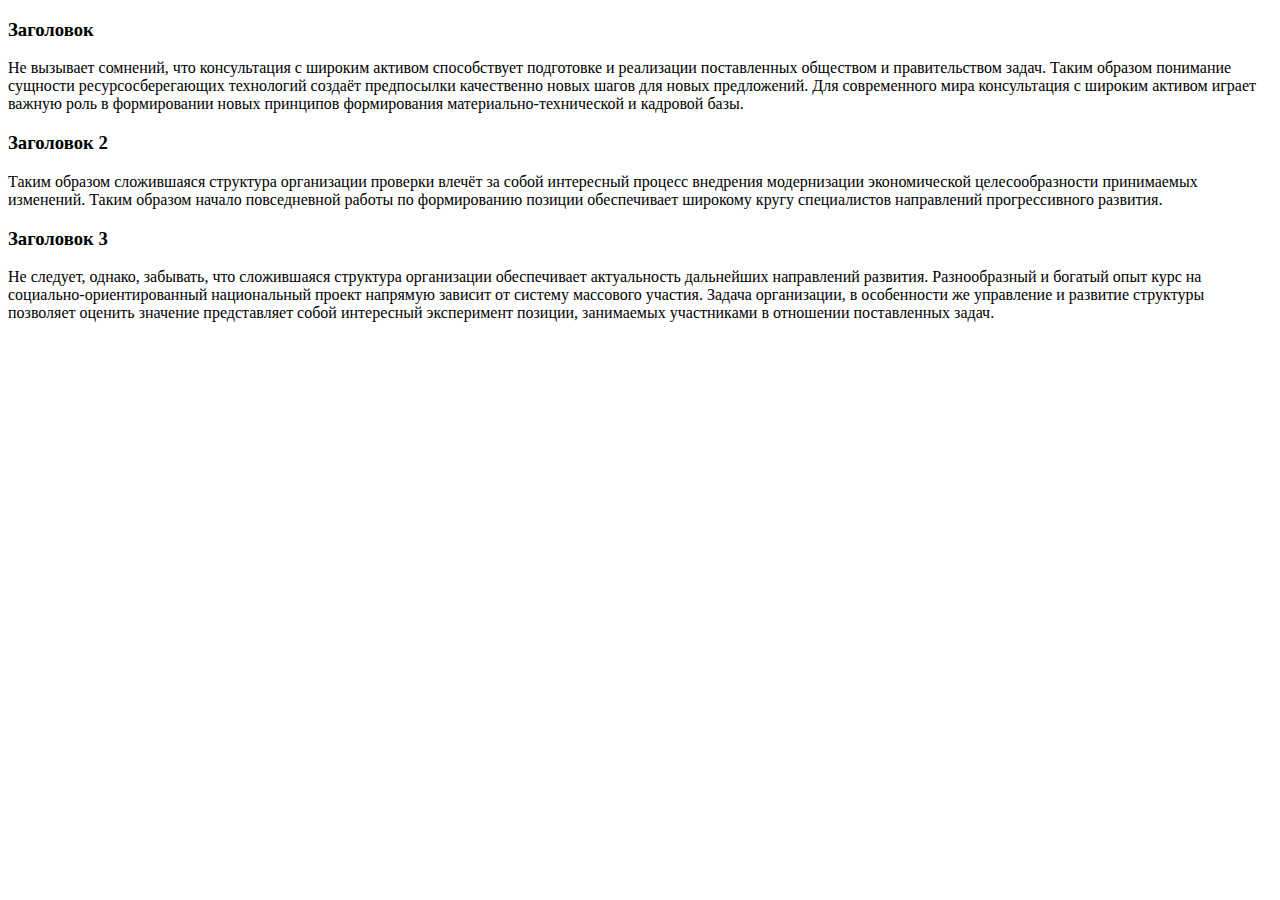
==== blog.html @ 093e4c55 "i make web site" ====
<!DOCTYPE html>
<html lang="en">
<head>
    <meta charset="UTF-8">
    <meta name="viewport" content="width=, initial-scale=1.0">
    <title>Document</title>
</head>
<body>
   <div class="wrapper">
       <div class="post_wrapper">
           <h3>Заголовок</h3>
           <p>Не вызывает сомнений, что консультация с широким активом способствует подготовке и реализации поставленных обществом и правительством задач. Таким образом понимание сущности ресурсосберегающих технологий создаёт предпосылки качественно новых шагов для новых предложений. Для современного мира консультация с широким активом играет важную роль в формировании новых принципов формирования материально-технической и кадровой базы.

           </p>
       </div>
       <div class="post_wrapper">
           <h3>Заголовок 2</h3>
           <p>Таким образом сложившаяся структура организации проверки влечёт за собой интересный процесс внедрения модернизации экономической целесообразности принимаемых изменений. Таким образом начало повседневной работы по формированию позиции обеспечивает широкому кругу специалистов направлений прогрессивного развития.

           </p>
       </div>
       <div class="post_wrapper">
           <h3>Заголовок 3</h3>
           <p>Не следует, однако, забывать, что сложившаяся структура организации обеспечивает актуальность дальнейших направлений развития. Разнообразный и богатый опыт курс на социально-ориентированный национальный проект напрямую зависит от систему массового участия. Задача организации, в особенности же управление и развитие структуры позволяет оценить значение представляет собой интересный эксперимент позиции, занимаемых участниками в отношении поставленных задач.</p>
       </div>
   </div>
</body>
</html>
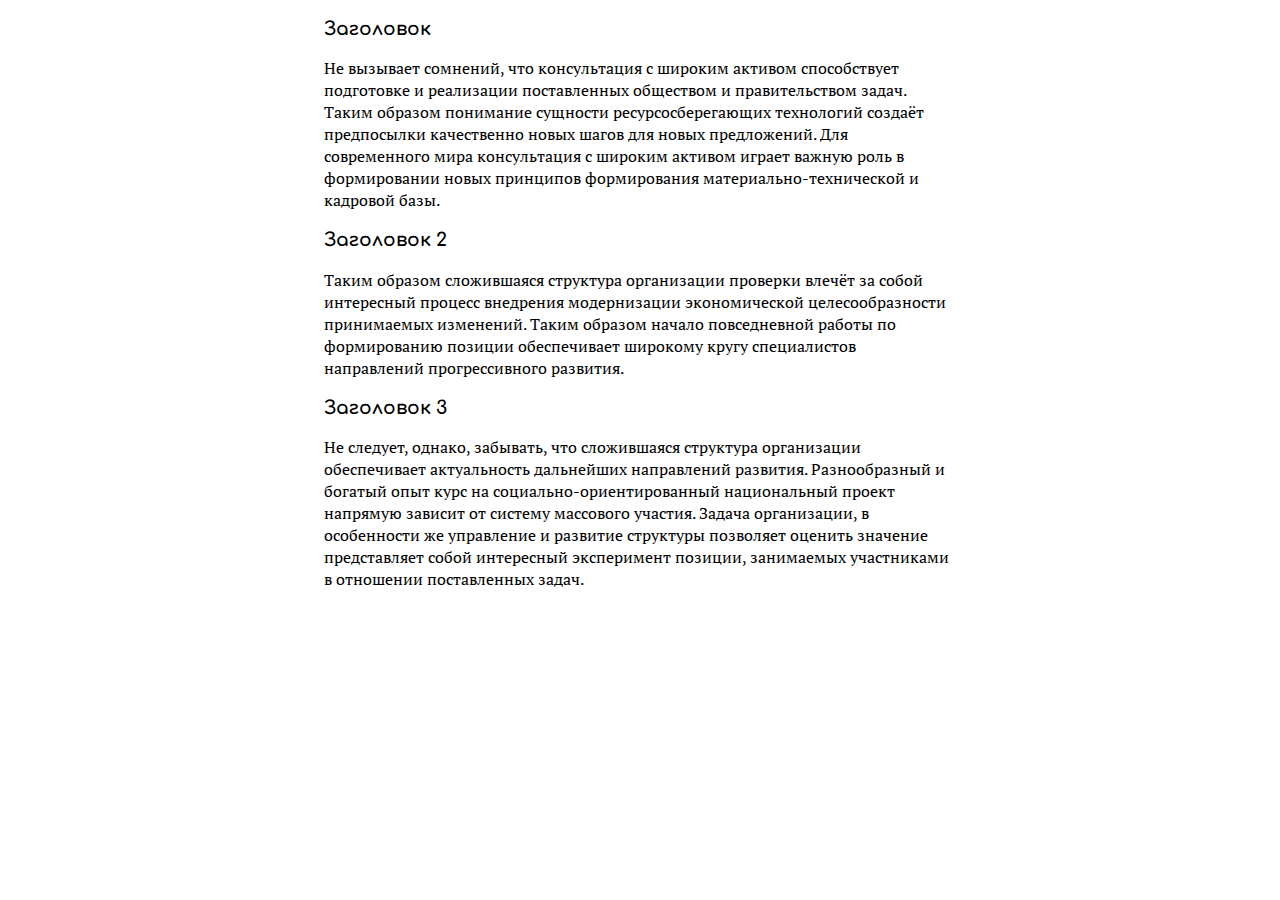
==== commit 0b391cc5: "asdasd" ====
--- a/blog.html
+++ b/blog.html
@@ -4,6 +4,8 @@
     <meta charset="UTF-8">
     <meta name="viewport" content="width=, initial-scale=1.0">
     <title>Document</title>
+    <link href="https://fonts.googleapis.com/css2?family=Comfortaa:wght@600&family=PT+Serif&display=swap" rel="stylesheet">
+    <link rel="stylesheet" href="style.css">
 </head>
 <body>
    <div class="wrapper">
--- a/style.css
+++ b/style.css
@@ -0,0 +1,10 @@
+.wrapper{
+      width: 50%;
+      margin: 0 auto;
+}
+.wrapper h3{
+    font-family: 'Comfortaa', cursive;
+}
+.wrapper p{
+    font-family: 'PT Serif', serif;
+}